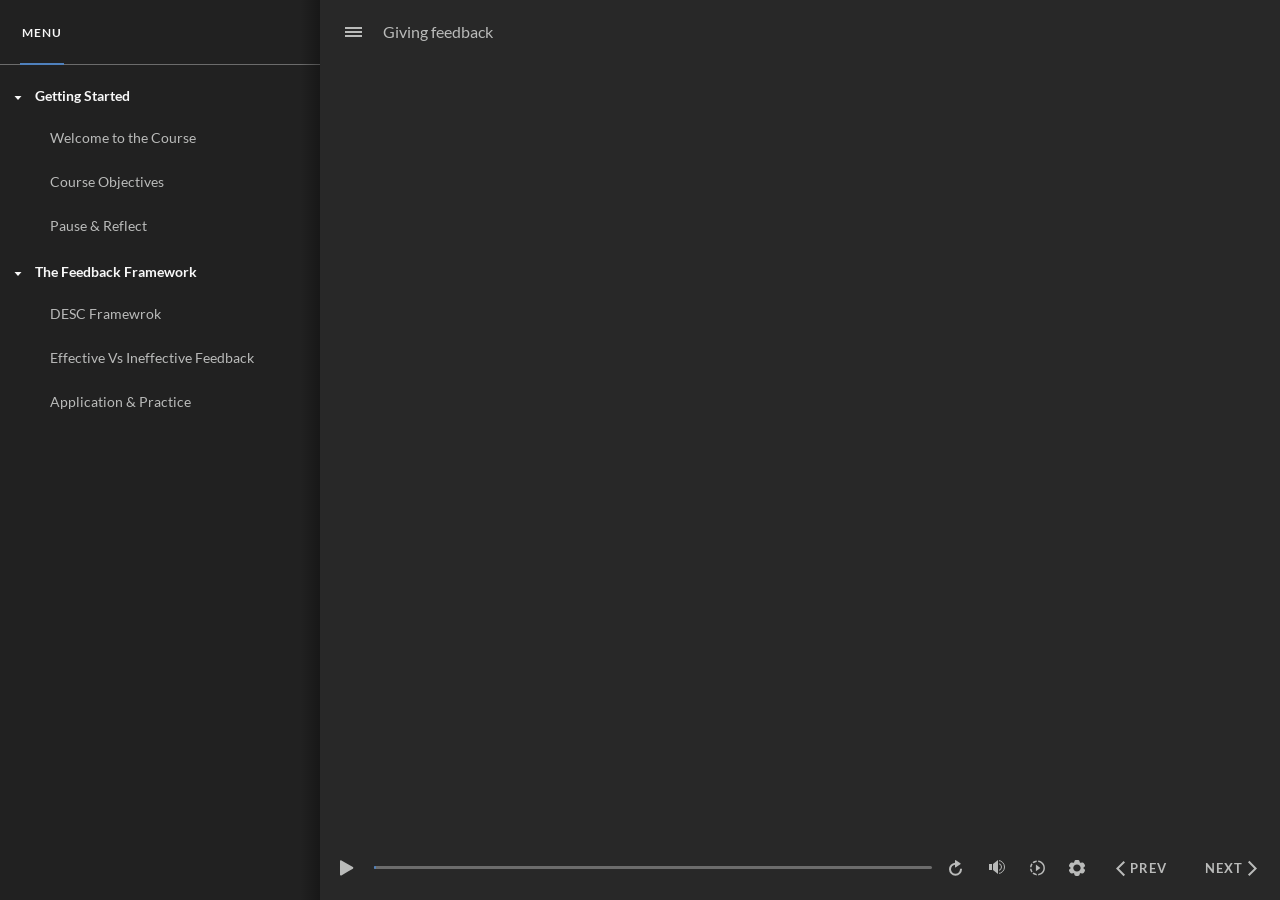
==== index_lms.html @ 2ec055ef "Articulate - Storyline Project Interactive e-learning module on the DESC feedback model built using " ====
﻿<!doctype html>
<html lang="en-US">
<head>
  <meta charset="utf-8">
  <!-- Created using Storyline 360 x64 - http://www.articulate.com  -->
  <!-- version: 3.115.36688.0 -->
  <title>Giving feedback</title>
  <meta http-equiv="x-ua-compatible" content="IE=edge"/>
  <meta name="viewport" content="width=device-width,initial-scale=1,user-scalable=no,shrink-to-fit=no,minimal-ui"/>
  <meta name="apple-mobile-web-app-capable" content="yes"/>
  <style>
    html, body { height: 100%; padding: 0; margin: 0 }
    #app { height: 100%; width: 100%; }
  </style>

  <script>
    window.DS = {};
    window.globals = {
      DATA_PATH_BASE: '',
      HAS_FRAME: true,
      HAS_SLIDE: true,

      lmsPresent: true,
      tinCanPresent: false,
      cmi5Present: false,
      aoSupport: false,
      scale: 'Scaled',
      captureRc: false,
      browserSize: 'optimal',
      bgColor: '#282828',
      features: 'DropInBase,JsInteractions,PlayerMemoryEnhancements,PlayerSizeOption,SlideLevelScale',
      themeName: 'unified',
      preloaderColor: '#FFFFFF',
      suppressAnalytics: false,
      productChannel: 'stable',
      publishSource: 'storyline',
      aid: 'aid|7a4cb5cc-cf94-5cbc-8d7f-500c1afd8640',
      cid: 'abef430b-3916-463d-b7d9-904651dc363f',
      playerVersion: '3.115.36688.0',
      publishTimestamp: '2026-04-26T13:54:02.9566486Z',
      maxIosVideoElements: 10,
      connectionSettings: { message: 'You%20are%20offline.%20Trying%20to%20reconnect...', useDarkTheme: false, mode: 'disabled' },
      hasFeature: function(feature) {
        return this.features.split(',').includes(feature);
      },
      
      parseParams: function(qs) {
        if (window.globals.parsedParams != null) {
          return window.globals.parsedParams;
        }
        qs = (qs || window.location.search.substr(1)).split('+').join(' ');
        var params = {},
            tokens,
            re = /[?&]?([^=]+)=([^&]*)/g;

        while (tokens = re.exec(qs)) {
          params[decodeURIComponent(tokens[1]).trim()] =
            decodeURIComponent(tokens[2]).trim();
        }
        window.globals.parsedParams = params;
        return params;
      }

    };

    if (window.flagsUnderTest != null) {
      window.globals.features = window.flagsUnderTest.reduce((accum, feature) => {
        if (!accum.includes(feature)) {
          accum.push(feature);
        }
        return accum;
      }, window.globals.features.split(',')).join();
    }
  </script>
  <script>
    var isIe11 = ('ActiveXObject' in window || window.MSBlobBuilder != null)
      && window.msCrypto != null && !window.ActiveXObject;
    if (isIe11) {
      window.globals.unsupportedBrowser = true;
      document.write(atob('[base64]'));
    }
  </script>

  <script>
    if (window.globals.hasFeature('Localization')) {
      
      
    }
  </script>

  <script src="lms/scormdriver.js" charset="utf-8"></script>
  
  <script>window.THREE = { };</script>
  
</head>
<body style="background: #282828" class="cs-HTML theme-unified">
  <!-- 360 -->
  <script>!function(){var e,i=/iPhone/i,o=/iPod/i,n=/iPad/i,t=/\biOS-universal(?:.+)Mac\b/i,r=/\bAndroid(?:.+)Mobile\b/i,a=/Android/i,d=/(?:SD4930UR|\bSilk(?:.+)Mobile\b)/i,p=/Silk/i,l=/Windows Phone/i,u=/\bWindows(?:.+)ARM\b/i,b=/BlackBerry/i,s=/BB10/i,c=/Opera Mini/i,f=/\b(CriOS|Chrome)(?:.+)Mobile/i,h=/Mobile(?:.+)Firefox\b/i,v=function(e){return void 0!==e&&"MacIntel"===e.platform&&"number"==typeof e.maxTouchPoints&&e.maxTouchPoints>1&&"undefined"==typeof MSStream};e=function(e){var m={userAgent:"",platform:"",maxTouchPoints:0};e||"undefined"==typeof navigator?"string"==typeof e?m.userAgent=e:e&&e.userAgent&&(m={userAgent:e.userAgent,platform:e.platform,maxTouchPoints:e.maxTouchPoints||0}):m={userAgent:navigator.userAgent,platform:navigator.platform,maxTouchPoints:navigator.maxTouchPoints||0};var g=m.userAgent,y=g.split("[FBAN");void 0!==y[1]&&(g=y[0]),void 0!==(y=g.split("Twitter"))[1]&&(g=y[0]);var A=function(e){return function(i){return i.test(e)}}(g),w={apple:{phone:A(i)&&!A(l),ipod:A(o),tablet:!A(i)&&(A(n)||v(m))&&!A(l),universal:A(t),device:(A(i)||A(o)||A(n)||A(t)||v(m))&&!A(l)},amazon:{phone:A(d),tablet:!A(d)&&A(p),device:A(d)||A(p)},android:{phone:!A(l)&&A(d)||!A(l)&&A(r),tablet:!A(l)&&!A(d)&&!A(r)&&(A(p)||A(a)),device:!A(l)&&(A(d)||A(p)||A(r)||A(a))||A(/\bokhttp\b/i)},windows:{phone:A(l),tablet:A(u),device:A(l)||A(u)},other:{blackberry:A(b),blackberry10:A(s),opera:A(c),firefox:A(h),chrome:A(f),device:A(b)||A(s)||A(c)||A(h)||A(f)},any:!1,phone:!1,tablet:!1};return w.any=w.apple.device||w.android.device||w.windows.device||w.other.device,w.phone=w.apple.phone||w.android.phone||w.windows.phone,w.tablet=w.apple.tablet||w.android.tablet||w.windows.tablet,w}(),"object"==typeof exports&&"undefined"!=typeof module?module.exports=e:"function"==typeof define&&define.amd?define((function(){return e})):this.isMobile=e}();
    window.isMobile.apple.tablet = window.isMobile.apple.tablet ||
      (navigator.platform === 'MacIntel' && navigator.maxTouchPoints > 1);
    window.isMobile.apple.device = window.isMobile.apple.device || window.isMobile.apple.tablet;
    window.isMobile.tablet = window.isMobile.tablet || window.isMobile.apple.tablet;
    window.isMobile.any = window.isMobile.any || window.isMobile.apple.tablet;
  </script>

  <div id="focus-sink" tabindex="-1"></div>

  <div id="preso"></div>
  <script>
    (function() {

      var classTypes = [ 'desktop', 'mobile', 'phone', 'tablet' ];

      var addDeviceClasses = function(prefix, testObj) {
        var curr, i;
        for (i = 0; i < classTypes.length; i++) {
          curr = classTypes[i];
          if (testObj[curr]) {
            document.body.classList.add(prefix + curr);
          }
        }
      };

      var params = window.globals.parseParams(),
          isDevicePreview = params.devicepreview === '1',
          isPhoneOverride = params.deviceType === 'phone' || (isDevicePreview && params.phone == '1'),
          isTabletOverride = (params.deviceType === 'tablet' || isDevicePreview) && !isPhoneOverride,
          isMobileOverride = isPhoneOverride || isTabletOverride;

      var deviceView = {
        desktop: !window.isMobile.any && !isMobileOverride,
        mobile: window.isMobile.any || isMobileOverride,
        phone: isPhoneOverride || (window.isMobile.phone && !isTabletOverride),
        tablet: isTabletOverride || window.isMobile.tablet
      };

      window.globals.deviceView = deviceView;
      window.isMobile.desktop = !window.isMobile.any;
      window.isMobile.mobile = window.isMobile.any;

      addDeviceClasses('view-', deviceView);

    })();
  </script>
  
  <script src='story_content/triggers.js' type=text/javascript></script>
<script src='story_content/user.js' type=text/javascript></script>
  <div class="slide-loader"></div>

  <script>
    var doc = document, loader = doc.body.querySelector('.slide-loader'); [ 1, 2, 3 ].forEach(function(n) { var d = doc.createElement('div'); d.style.backgroundColor = window.globals.preloaderColor; d.classList.add('mobile-loader-dot'); d.classList.add('dot' + n); loader.appendChild(d); });
  </script>

  <div class="mobile-load-title-overlay" style="display: none">
    <div class="mobile-load-title">Giving feedback</div>
  </div>

  <div class="mobile-chrome-warning"></div>

  
<style>
  .warn-connection-dialog {
    display: none;
    background: transparent;
    pointer-events: all;
    position: fixed;
    left: 0;
    top: 0;
    width: 100%;
    height: 100%;
    z-index: 999;
  }

  .warn-connection-content {
    pointer-events: all;
    border-radius: 4px;
    background: white;
    border: 1px solid #E7E7E7;
    color: #333333;
    box-shadow: 0 2px 4px rgba(0, 0, 0, 0.25);
    transition: all 150ms ease-out;
    position: absolute;
    white-space: nowrap;
  }

  .view-phone.is-landscape .warn-connection-content {
    left: 23px;
    bottom: 23px;
  }

  .view-tablet.is-landscape .warn-connection-content {
    left: 50%;
    top: 20px;
    transform: translateX(-50%);
  }

  .view-mobile.is-portrait .warn-connection-content {
    transform: translate(-50%, calc(-100% - 15px));
  }

  .warn-connection-content p {
    display: inline-block;
    margin: 0 8px 0 0;
    line-height: 33px;
    font-size: 11px;
  }

  .warn-connection-content svg {
    position: relative;
    vertical-align: middle;
    margin: 0 2px 2px 8px;
  }

  .view-desktop .warn-connection-content {
    left: 1.5em;
    bottom: 1.5em;
  }

  .view-desktop .warn-connection-content p {
    font-size: 1.1em;
  }

  .is-offline .warn-connection-dialog {
    display: block;
  }

  .is-offline .cs-panel * {
    pointer-events: none !important;
  }

  .is-offline .cs-panel {
    pointer-events: all !important;
  }

  .is-offline #nav-controls * {
    pointer-events: none !important;
  }

  .is-offline #nav-controls {
    pointer-events: all !important;
  }
</style>

<div class="warn-connection-dialog" role="alertdialog" aria-modal="true" tabindex="0" aria-labelledby="warn-connection-message">
  <div class="warn-connection-content">
    <svg width="17" height="15" viewBox="0 0 17 15" xmlns="http://www.w3.org/2000/svg">
      <path fill="#8F0000" stroke="white" d="M16.07,12.98 L15.88,12.23 L9.51,1.21 C8.97,0.26,7.6,0.26,7.06,1.21 L0.69,12.23 C0.15,13.16,0.81,14.36,1.91,14.36 H14.65 C15.47,14.36,16.05,13.7,16.07,12.98 Z"/>
      <path fill="white" stroke="white" d="M8.58,5.5 C8.35,5.28,8.5,5.35,8.21,5.32 C8.09,5.35,7.97,5.49,7.96,5.67 C7.97,5.79,7.98,5.92,7.98,6.04 L7.98,6.04 C7.99,6.17,8,6.31,8.01,6.43 L8.01,6.44 C8.03,6.92,8.06,7.41,8.09,7.9 L8.09,7.9 C8.12,8.39,8.14,8.88,8.17,9.37 C8.17,9.39,8.18,9.42,8.2,9.44 C8.23,9.46,8.25,9.47,8.28,9.47 C8.31,9.47,8.34,9.46,8.35,9.44 C8.37,9.43,8.38,9.4,8.39,9.35 L8.39,9.34 C8.39,9.24,8.4,9.15,8.4,9.05 L8.4,9.05 C8.41,8.96,8.41,8.86,8.42,8.75 C8.43,8.44,8.45,8.12,8.47,7.81 L8.47,7.81 C8.49,7.49,8.51,7.18,8.53,6.87 C8.55,6.46,8.56,6.05,8.59,5.64 L8.6,5.62 C8.6,5.57,8.59,5.53,8.58,5.5 L8.21,5.32 Z"/>
      <circle fill="white" stroke="white" cx="8.3" cy="11.35" r="0.3"/>
    </svg>
    <p id="warn-connection-message">You are offline. Trying to reconnect...</p>
  </div>
</div>

<script>
  (function() {
    window.DS.connection = {
      warningShown: false,
      assets: {},
      loadingAssetGroup: false,
      retryDelay: 500
    };

    var connectionSettings = window.globals.connectionSettings || {};

    var useConnectionMessages = window.AbortController != null &&
      window.location.protocol != 'file:' &&
      connectionSettings.mode === 'normal';

    window.DS.connection.useConnectionMessages = useConnectionMessages;

    var assetCount = 0;
    var checkLoadedId;


    if (useConnectionMessages && connectionSettings != null) {
      var contentEl = document.querySelector('.warn-connection-content');
      var messageEl = contentEl.querySelector('p');

      if (connectionSettings.useDarkTheme) {
        contentEl.style.borderColor = '#BABBBA';
        contentEl.style.backgroundColor = '#282828';
        contentEl.style.color = '#FFFFFF';
      }

      if (connectionSettings.message != null) {
        messageEl.textContent = window.decodeURIComponent(connectionSettings.message);
      }
    }

    function checkAssetsReady() {
      for (var i in DS.connection.assets) {
        if (!DS.connection.assets[i].success) {
          return false;
        }
      }
      return true;
    }

    function stopAssetGroup() {
      if (!useConnectionMessages) { return; }

      assetCount = 0;

      DS.connection.oldAssetGroup = DS.connection.assets;
      DS.connection.assets = {};
      DS.connection.loadingAssetGroup = false;
      clearInterval(checkLoadedId);
    }

    function startAssetGroup() {
      if (!useConnectionMessages) { return; }
      var ticks = 0;
      clearInterval(checkLoadedId);
      checkLoadedId = setInterval(function() {
        var loaded = 0;
        if (assetCount === 0 && loaded === 0) {
          clearInterval(checkLoadedId);
          return;
        }

        for (var i in DS.connection.assets) {
          if (DS.connection.assets[i].success) {
            loaded++;
          }
        }

        if (assetCount === loaded && checkAssetsReady()) {
          for (var i in DS.connection.assets) {
            if (DS.connection.assets[i].action) {
              DS.connection.assets[i].action();
            }
          }
          hideWarning();
          stopAssetGroup();
        }
      }, 100)
    }

    function requiredAsset(url, action, retry, type) {
      if (!useConnectionMessages) { return; }
      if (DS.connection.assets[url]) { return; }

      DS.connection.assets[url] = {
        success: false, action: action, retry: retry, type: type
      };
      assetCount = Object.keys(DS.connection.assets).length;
      if (!DS.connection.loadingAssetGroup) {
        startAssetGroup();
      }
      DS.connection.loadingAssetGroup = true;
    }

    function assetLoaded(url) {
      if (!useConnectionMessages) { return; }
      if (DS.connection.assets[url]) {
        DS.connection.assets[url].success = true;
      }
    }

    function assetFailed(url) {
      if (!useConnectionMessages) { return; }
      if (!DS.connection.assets[url]) {
        if (/\.js$/.test(url) && url.indexOf('transcripts') === -1) {
          setTimeout(function() {
            if (DS.connection.lastSlideLoaded != null) {
              DS.connection.lastSlideLoaded();
            }
          }, DS.connection.retryDelay);
        }
        return;
      }
      if (!DS.connection.warningShown) { showWarning(); }
      if (DS.connection.assets[url].retry) {
        setTimeout(function() {
          if (!DS.connection.assets[url].success) {
            DS.connection.assets[url].retry()
          }
        }, DS.connection.retryDelay);
      }
    }

    function hideWarning() {
      document.body.classList.remove('is-offline');
      DS.connection.warningShown = false;
      enableKeys();
    }
    DS.connection.hideWarning = hideWarning

    function showWarning(btn) {
      document.body.classList.add('is-offline')
      DS.connection.warningShown = true;
      updateWarningPosition();
      disableKeys();
    }

    function updateWarningPosition() {
      if (!DS.connection.warningShown) {
        return;
      }

      var isPortrait = document.body.classList.contains('is-portrait');
      var isMobile = document.body.classList.contains('view-mobile');
      var warningEl = document.querySelector('.warn-connection-content');

      if (isPortrait && isMobile) {
        var slide = document.querySelector('.primary-slide');
        var slideRect = slide != null
          ? slide.getBoundingClientRect()
          : { top: window.innerHeight, left: 0, width: window.innerWidth };

        warningEl.style.top = `${slideRect.top}px`
        warningEl.style.left = `${slideRect.left + slideRect.width / 2}px`
      } else {
        warningEl.style.top = null;
        warningEl.style.left = null;
      }

      window.requestAnimationFrame(updateWarningPosition);
    }

    function onDisableKeyDown(e) {
      e.preventDefault();
      e.stopImmediatePropagation();
    }

    function onDisableKeyUp(e) {
      e.preventDefault();
      e.stopImmediatePropagation();
    }

    var accStyle = document.createElement('style');
    var warnDialogEl = document.querySelector('.warn-connection-dialog');

    function disableKeys() {
      if (DS.views && DS.views.nsStack && DS.views.nsStack.length === 1) {
        DS.views.nsStack[0].tabReachable = false
        DS.views.nsStack[0].updateTabIndex(true);
      }

      accStyle.innerHTML = '.acc-shadow-dom { display: none; }';
      document.body.appendChild(accStyle);

      warnDialogEl.parentNode.append(warnDialogEl);
      warnDialogEl.focus();
    }

    function enableKeys() {
      accStyle.remove();
      if (DS.views && DS.views.nsStack && DS.views.nsStack.length === 1 && DS.views.nsStack[0].name === '_frame') {
        DS.views.nsStack[0].tabReachable = true;
        DS.views.nsStack[0].updateTabIndex();
      }
    }

    // these will all be noops if the feature flag isn't set in
    // the data and `window.globals.features`
    DS.connection.requiredAsset = requiredAsset;
    DS.connection.assetLoaded = assetLoaded;
    DS.connection.assetFailed = assetFailed;
    DS.connection.stopAssetGroup = stopAssetGroup;
    DS.connection.startAssetGroup = startAssetGroup;
  })();
</script>


  <script>
    
    if (window.autoSpider && window.vInterfaceObject) {
      document.querySelector('.mobile-load-title-overlay').style.display = 'none';
    }
  </script>

  

  <link rel="stylesheet" href="html5/data/css/output.min.css" data-noprefix/>
</body>
<script src="html5/lib/scripts/bootstrapper.min.js"></script>
</html>
---- html5/data/css/output.min.css ----
@font-face {
  font-family: 'LatoBold Charset1_ Bold7A10A080';
  src: url('[data-uri]');
  font-style: normal;
  font-weight: normal;
}
@font-face {
  font-family: 'Lato Charset1_ 5j6NpfT7B823A73E';
  src: url('[data-uri]');
  font-style: normal;
  font-weight: normal;
}
@font-face {
  font-family: 'Articulate ExtrabolBoldFF9CECBB';
  src: url('[data-uri]');
  font-style: normal;
  font-weight: normal;
}
@font-face {
  font-family: 'Open SansBold CharsBoldBFA42F6D';
  src: url('[data-uri]');
  font-style: normal;
  font-weight: normal;
}
@font-face {
  font-family: 'Open Sans Charset1_ 5qcE739F638';
  src: url('[data-uri]');
  font-style: normal;
  font-weight: normal;
}
@font-face {
  font-family: 'Articulate ExtrabolBold1D4657FD';
  src: url('[data-uri]');
  font-style: normal;
  font-weight: normal;
}
@font-face {
  font-family: 'ArticulateBold CharBoldC2572EF3';
  src: url('[data-uri]');
  font-style: normal;
  font-weight: normal;
}
@font-face {
  font-family: 'Open Sans Charset0_v9TY33EDE6F2';
  src: url('[data-uri]');
  font-style: normal;
  font-weight: normal;
}
@font-face {
  font-family: 'Open SansBold CharsBoldE47A47C6';
  src: url('[data-uri]');
  font-style: normal;
  font-weight: normal;
}
.cs-HTML {
  background: rgba(40, 40, 40, 1);
}
.cs-pxabnsnfns10111000101 .cs-infopanel  {
  box-shadow: 0 1px 0 rgba(0, 0, 0, 0);
  background: rgba(255, 255, 255, 1);
}
.cs-pxabnsnfns10111000101 .cs-infopanel .cs-link {
  color: rgba(186, 187, 186, 1);
}
.cs-pxabnsnfns10111000101 .cs-infopanel .cs-link:hover {
  color: rgba(255, 255, 255, 1);
}
.cs-pxabnsnfns10111000101 .cs-infopanel .cs-name {
  color: rgba(68, 68, 68, 1);
}
.cs-pxabnsnfns10111000101 .cs-infopanel .cs-title {
  color: rgba(153, 153, 153, 1);
}
.cs-pxabnsnfns10111000101 .cs-infopanelpopup  {
  box-shadow: 0 1px 0 rgba(0, 0, 0, 0);
  background: rgba(0, 0, 0, 0);
}
.cs-pxabnsnfns10111000101 .cs-infopanelpopup .cs-link {
  color: rgba(255, 0, 0, 1);
}
.cs-pxabnsnfns10111000101 .cs-infopanelpopup .cs-link:hover {
  color: rgba(255, 255, 255, 1);
}
.cs-pxabnsnfns10111000101 .cs-infopanelpopup .cs-name {
  color: rgba(255, 255, 255, 1);
}
.cs-pxabnsnfns10111000101 .cs-infopanelpopup .cs-bio {
  color: rgba(186, 187, 186, 1);
}
.cs-pxabnsnfns10111000101 .cs-timer  {
  color: rgba(186, 187, 186, 1);
}
.cs-pxabnsnfns10111000101 .cs-duration stop:first-child {
  stop-color: rgba(60, 60, 60, 1);
}
.cs-pxabnsnfns10111000101 .cs-duration stop:last-child {
  stop-color: rgba(60, 60, 60, 1);
}
.cs-pxabnsnfns10111000101 .cs-elapsed stop:first-child {
  stop-color: rgba(254, 227, 71, 1);
}
.cs-pxabnsnfns10111000101 .cs-elapsed stop:last-child {
  stop-color: rgba(254, 227, 71, 1);
}
.cs-pxabnsnfns10111000101 .cs-timer .cs-pie .cs-innerstroke {
  stroke: rgba(199, 199, 199, 1);
}
.cs-pxabnsnfns10111000101 .cs-timer .cs-pie .cs-innerborder {
  stroke: rgba(255, 255, 255, 1);
}
.cs-pxabnsnfns10111000101 .cs-window  {
  box-shadow: 0 8px 5px rgba(0, 0, 0, 0.2);
  border-color: rgba(49, 99, 0, 0);
  background: rgba(33, 33, 33, 1);
  color: rgba(248, 248, 248, 1);
}
.cs-pxabnsnfns10111000101 .cs-window .cs-diva {
  border-color: rgba(78, 78, 78, 1);
}
.cs-pxabnsnfns10111000101 .cs-window .cs-divb {
  border-color: rgba(78, 78, 78, 0);
}
.cs-pxabnsnfns10111000101 .cs-editor .cs-editor-slide {
  color: rgba(226, 226, 226, 1);
}
.cs-pxabnsnfns10111000101 .cs-editor .cs-editor-html {
  color: rgba(186, 187, 186, 1);
}
.cs-pxabnsnfns10111000101 .cs-editor .cs-editor-button {
  text-shadow: 0 1px 0 rgba(0, 0, 0, 0);
  color: rgba(255, 255, 255, 1);
  border-color: rgba(211, 211, 211, 1);
  background: rgba(34, 34, 34, 1);
}
.cs-pxabnsnfns10111000101 .cs-editor .cs-editor-button:hover {
  background: rgba(68, 68, 68, 1);
}
.cs-pxabnsnfns10111000101 .cs-editor .cs-editor-button:active {
  background: rgba(68, 68, 68, 1);
}
.cs-pxabnsnfns10111000101 .cs-listitem  {
  color: rgba(186, 187, 186, 1);
  border-color: none;
  border: 1px solid transparent;
}
.cs-pxabnsnfns10111000101 .cs-listitem:hover {
  background: rgba(255, 255, 255, 0.06);
  border-color: rgba(108, 108, 108, 1) !important;
  border-width: 1px;
  border-radius: 2px;
  border-style: solid;
  box-sizing: border-box;
}
.cs-pxabnsnfns10111000101 .cs-listitem.hover {
  background: rgba(255, 255, 255, 0.06);
  border-color: rgba(108, 108, 108, 1) !important;
  border-width: 1px;
  border-radius: 2px;
  border-style: solid;
  box-sizing: border-box;
}
.cs-pxabnsnfns10111000101 .cs-glossary  {
  color: rgba(186, 187, 186, 1);
}
.cs-pxabnsnfns10111000101 .cs-glossary .cs-scrolling-panel {
  background: rgba(0, 0, 0, 0);
}
.cs-pxabnsnfns10111000101 .cs-glossary .cs-term.cs-selected .cs-choice-list-trigger {
  color: rgba(255, 255, 255, 1);
  background: rgba(255, 255, 255, 1);
}
.cs-pxabnsnfns10111000101 .cs-glossary .cs-term.cs-selected .cs-choice-list-trigger:focus {
  color: rgba(255, 255, 255, 1);
  background: rgba(255, 255, 255, 1);
}
.cs-pxabnsnfns10111000101 .cs-glossary .cs-term:hover .cs-choice-list-trigger {
  background: rgba(186, 187, 186, 1);
}
.cs-pxabnsnfns10111000101 .cs-glossary .cs-term.hover .cs-choice-list-trigger {
  background: rgba(186, 187, 186, 1);
}
.cs-pxabnsnfns10111000101 .cs-glossary .cs-term .cs-choice-list-trigger:focus {
  background: rgba(186, 187, 186, 1);
}
.cs-pxabnsnfns10111000101 .cs-glossary .cs-diva {
  border-color: rgba(0, 0, 0, 0);
}
.cs-pxabnsnfns10111000101 .cs-glossary .cs-divb {
  border-color: rgba(0, 0, 0, 0);
}
.cs-pxabnsnfns10111000101 .cs-glossary .cs-divc {
  border-color: rgba(0, 0, 0, 0);
}
.cs-pxabnsnfns10111000101 .cs-glossary .cs-heading {
  color: rgba(248, 248, 248, 1);
  font-weight: 700;
}
.note-content p span {
  color: rgba(186, 187, 186, 1);
  line-height: 1.4em;
  font-size: 103.769%;
}
.cs-pxabnsnfns10111000101 .cs-resource .cs-separator {
  border-color: rgba(0, 0, 0, 0);
}
.cs-pxabnsnfns10111000101 .cs-outline  {
  color: rgba(45, 45, 45, 1);
}
.cs-pxabnsnfns10111000101 .cs-outline .cs-diva {
  border-color: rgba(0, 0, 0, 0);
}
.cs-pxabnsnfns10111000101 .cs-outline .cs-divb {
  border-color: rgba(0, 0, 0, 0);
}
.cs-pxabnsnfns10111000101 .cs-outline .cs-divc {
  border-color: rgba(0, 0, 0, 0);
}
.cs-pxabnsnfns10111000101 .cs-outline .cs-search-filter:hover {
  color: rgba(0, 0, 0, 0);
}
.cs-pxabnsnfns10111000101 .cs-outline .cs-search-filter.hover {
  color: rgba(0, 0, 0, 0);
}
.cs-pxabnsnfns10111000101 .cs-transcript  {
  color: rgba(255, 255, 255, 1);
}
.cs-pxabnsnfns10111000101 .cs-transcript .cs-div {
  border-color: rgba(0, 0, 0, 0);
}
.cs-pxabnsnfns10111000101 .cs-tabs:not(.topmenu-item) {
  color: rgba(248, 248, 248, 1);
}
.cs-pxabnsnfns10111000101 .cs-tabs .cs-inner-button:not(.topmenu-item) {
  text-shadow: 0 1px 0 rgba(0, 0, 0, 0);
}
.cs-pxabnsnfns10111000101 .cs-tabs:hover:not(.topmenu-item) {
  color: rgba(248, 248, 248, 1);
}
.cs-pxabnsnfns10111000101 .cs-tabs.cs-selected {
  background: rgba(0, 0, 0, 0);
  color: rgba(248, 248, 248, 1);
}
.cs-pxabnsnfns10111000101 .cs-seekcontrol  {
  background: rgba(0, 0, 0, 0);
  border-color: rgba(0, 0, 0, 0);
}
.cs-pxabnsnfns10111000101 .cs-seekcontrol .cs-button:hover .cs-icon {
  fill: rgba(255, 255, 255, 1);
}
.cs-pxabnsnfns10111000101 .cs-seekcontrol .cs-button.hover .cs-icon {
  fill: rgba(255, 255, 255, 1);
}
.cs-pxabnsnfns10111000101 .cs-seekcontrol .cs-button .cs-icon-shadow {
  fill: rgba(0, 0, 0, 0);
}
.cs-pxabnsnfns10111000101 .cs-seekcontrol .cs-button .cs-icon {
  fill: rgba(180, 180, 180, 1);
}
.cs-pxabnsnfns10111000101 .cs-seekcontrol .cs-seek .cs-fill {
  background: rgba(255, 255, 255, 0.6);
}
.cs-pxabnsnfns10111000101 .cs-seekcontrol .cs-seek {
  background: rgba(108, 108, 108, 1);
  border-color: rgba(0, 0, 0, 0);
}
.cs-pxabnsnfns10111000101 .cs-searchinput .cs-input {
  color: rgba(186, 187, 186, 1);
  border-color: rgba(0, 0, 0, 0);
  background: rgba(255, 255, 255, 0.06);
}
.cs-pxabnsnfns10111000101 .cs-searchinput .cs-input:focus {
  color: rgba(248, 248, 248, 1);
  background: rgba(41, 41, 41, 1);
}
.cs-pxabnsnfns10111000101 .cs-searchinput .cs-input:hover {
  box-shadow: inset 0 0 1px 0 rgba(69, 126, 19, 0);
}
.cs-pxabnsnfns10111000101 .cs-searchinput .cs-input.hover {
  box-shadow: inset 0 0 1px 0 rgba(69, 126, 19, 0);
}
.cs-pxabnsnfns10111000101 .cs-searchinput .cs-button .cs-icon {
  fill: rgba(186, 187, 186, 1);
}
.cs-pxabnsnfns10111000101 .cs-searchinput .cs-button:hover {
  fill: rgba(63, 133, 0, 1);
}
.cs-pxabnsnfns10111000101 .cs-searchinput .cs-button.hover {
  fill: rgba(63, 133, 0, 1);
}
.cs-pxabnsnfns10111000101 .cs-menu  {
  box-shadow: 0 1px 0 rgba(0, 0, 0, 0);
  background: rgba(33, 33, 33, 1);
}
.cs-pxabnsnfns10111000101 .cs-topmenu-item.active .cs-tab {
  background: rgba(33, 33, 33, 1);
}
.cs-pxabnsnfns10111000101 .cs-logo  {
  box-shadow: 0 1px 0 rgba(37, 75, 0, 1);
  background: rgba(255, 255, 255, 0);
}
.cs-pxabnsnfns10111000101 .cs-checkbox  {
  color: rgba(255, 255, 255, 1);
}
.cs-pxabnsnfns10111000101 .cs-checkbox:hover {
  border-color: rgba(175, 221, 130, 1);
}
.cs-pxabnsnfns10111000101 .cs-checkbox.hover {
  border-color: rgba(175, 221, 130, 1);
}
.cs-pxabnsnfns10111000101 .cs-checkbox .cs-box {
  color: rgba(255, 255, 255, 1);
  border-color: rgba(42, 83, 0, 1);
}
.cs-pxabnsnfns10111000101 .cs-checkbox .cs-box:checked::after {
  color: rgba(43, 196, 0, 1);
}
.cs-pxabnsnfns10111000101 .cs-button  {
  text-shadow: 0 1px 0 rgba(0, 0, 0, 0);
  color: rgba(186, 187, 186, 1);
  border-color: rgba(0, 0, 0, 0);
  background: rgba(0, 0, 0, 0);
  box-shadow: 0 1px 0 rgba(0, 0, 0, 0);
}
.cs-pxabnsnfns10111000101 .cs-button .cs-icon {
  fill: rgba(186, 187, 186, 1);
}
.cs-pxabnsnfns10111000101 .cs-button .cs-icon-shadow {
  fill: rgba(0, 0, 0, 0);
}
.cs-pxabnsnfns10111000101 .cs-button:hover {
  background: rgba(248, 248, 248, 1);
}
.cs-pxabnsnfns10111000101 .cs-button.hover {
  background: rgba(248, 248, 248, 1);
}
.cs-pxabnsnfns10111000101 .cs-button:active {
  background: rgba(0, 0, 0, 0);
}
.cs-pxabnsnfns10111000101 .cs-button.cs-disabled:hover {
  background: rgba(0, 0, 0, 0);
}
.cs-pxabnsnfns10111000101 .cs-button.cs-disabled.hover {
  background: rgba(0, 0, 0, 0);
}
.cs-pxabnsnfns10111000101 .cs-button.cs-disabled:active {
  background: rgba(0, 0, 0, 0);
}
.cs-pxabnsnfns10111000101 .cs-button.cs-volume:hover {
  background: rgba(0, 0, 0, 0);
}
.cs-pxabnsnfns10111000101 .cs-button.cs-volume.hover {
  background: rgba(0, 0, 0, 0);
}
.cs-pxabnsnfns10111000101 .cs-button.cs-volume:active {
  background: rgba(0, 0, 0, 0);
}
.cs-pxabnsnfns10111000101.cs-base  {
  color: rgba(186, 187, 186, 1);
  border-color: rgba(40, 40, 40, 1);
  background: rgba(40, 40, 40, 1);
}
.cs-pxabnsnfns10111000101.cs-base .cs-separator .cs-diva {
  background: rgba(69, 69, 69, 1);
}
.cs-pxabnsnfns10111000101.cs-base .cs-separator .cs-divb {
  background: rgba(0, 0, 0, 0);
}
.cs-pxabnsnfns10111000101.cs-base .cs-topmenu-item.active .cs-tab {
  border-color: rgba(69, 69, 69, 1);
}
.cs-pxabnsnfns10111000101.cs-base .cs-topmenu-item.active .cs-panel {
  border-color: rgba(69, 69, 69, 1);
}
.cs-pxabnsnfns10111000101.cs-base .cs-left {
  background: rgba(33, 33, 33, 1);
}
.cs-pxabnsnfns10111000101.cs-base .cs-area-primary .cs-slide-container {
  background: rgba(40, 40, 40, 1);
}
.cs-pxabnsnfns10111000101.cs-base.cs-custom-theme .cs-brandhighlight-bg {
  background: rgba(79, 129, 189, 1) !important;
}
.cs-pxabnsnfns10111000101.cs-base.cs-custom-theme .cs-brandhighlight-secondary-bg {
  background: rgba(255, 255, 255, 1) !important;
}
.cs-pxabnsnfns10111000101.cs-base.cs-custom-theme .cs-brandhighlight-border {
  border-color: rgba(79, 129, 189, 1) !important;
}
.cs-pxabnsnfns10111000101.cs-base.cs-custom-theme .cs-brandhighlight-text {
  color: rgba(79, 129, 189, 1) !important;
}
.cs-pxabnsnfns10111000101.cs-base.cs-custom-theme .cs-brandhighlight-fill {
  fill: rgba(79, 129, 189, 1) !important;
}
.cs-pxabnsnfns10111000101.cs-base.cs-custom-theme .cs-listitem.cs-selected {
  background-color: rgba(255, 255, 255, 0.06) !important;
}
.cs-pxabnsnfns10111000101 .cs-volume::-moz-range-thumb {
  border-color: rgba(43, 85, 0, 1);
  box-shadow: inset 0 0 1px 0 rgba(43, 85, 0, 1);
  background: rgba(255, 255, 255, 1);
}
.cs-pxabnsnfns10111000101 .cs-volume::-ms-thumb {
  border-color: rgba(43, 85, 0, 1);
  box-shadow: inset 0 0 1px 0 rgba(43, 85, 0, 1);
  background: rgba(255, 255, 255, 1);
}
.cs-pxabnsnfns10111000101 .cs-volume::-webkit-slider-thumb {
  border-color: rgba(43, 85, 0, 1);
  box-shadow: inset 0 0 1px 0 rgba(43, 85, 0, 1);
  background: rgba(255, 255, 255, 1);
}
.cs-pxabnsnfns10111000101 .cs-volume::-moz-range-track {
  border-color: rgba(66, 140, 1, 1);
  background: rgba(108, 108, 108, 1);
}
.cs-pxabnsnfns10111000101 .cs-volume::-ms-track {
  border-color: rgba(66, 140, 1, 1);
  background: rgba(108, 108, 108, 1);
}
.cs-pxabnsnfns10111000101 .cs-volume::-webkit-slider-runnable-track {
  border-color: rgba(66, 140, 1, 1);
  background: rgba(108, 108, 108, 1);
}
body.show-focus .tab-focus-box {
  box-shadow: 0 0 0 1px rgba(255, 255, 0, 1), 0 0 0 3px rgba(0, 32, 96, 1), 0 0 5px 5px rgba(255, 255, 0, 1);
  border-color: transparent;
  outline: 2px transparent solid;
}
.skipnav {
  box-shadow: 0 0 0 1px rgba(255, 255, 0, 1), 0 0 0 3px rgba(0, 32, 96, 1), 0 0 5px 5px rgba(255, 255, 0, 1);
  border-color: transparent;
  outline: 2px transparent solid;
}
.cs-pxabnsnfns10111000101 .cs-listitem:hover {
  color: none;
}
.cs-pxabnsnfns10111000101 .cs-listitem.hover {
  color: none;
}
.cs-pxabnsnfns10111000101 .cs-listitem.cs-viewed {
  color: #BABBBA;
}
.cs-pxabnsnfns10111000101 .cs-listitem {
  color: #BABBBA;
}
.cs-pxabnsnfns10111000101 .cs-listitem:hover .cs-icon-carrot * {
  fill: none;
}
.cs-pxabnsnfns10111000101 .cs-listitem.hover .cs-icon-carrot * {
  fill: none;
}
.cs-pxabnsnfns10111000101 .cs-listitem .cs-icon-carrot {
  color: none;
  top: calc(3px);
}
.cs-pxabnsnfns10111000101 .cs-listitem .cs-icon-carrot .cs-shadow {
  color: #F8F8F8;
}
.cs-pxabnsnfns10111000101 .item-collapsible .is-scene {
  color: #F8F8F8 !important;
  font-weight: 700;
}
.cs-pxabnsnfns10111000101 .is-scene .cs-icon-carrot * {
  color: #F8F8F8 !important;
  font-weight: 700;
}
.cs-pxabnsnfns10111000101 .is-scene:not(.outline-links-collapse) > a {
  color: #F8F8F8;
}
.cs-pxabnsnfns10111000101 .is-scene:not(.outline-links-collapse) .cs-icon-carrot * {
  fill: none !important;
  color: #F8F8F8 !important;
}
.cs-pxabnsnfns10111000101 .tabs, .cs-pxabnsnfns10111000101 .cs-logo {
  border-bottom: 1px solid rgba(108, 108, 108, 1);
}
.cs-pxabnsnfns10111000101 .area-secondary-wrapper:after {
  background-image: url('[data-uri]');
  background-size: 100%;
}
.cs-pxabnsnfns10111000101 .panel-footer {
  background: #212121;
}
.cs-pxabnsnfns10111000101 #outline-search {
  background: rgba(255, 255, 255, 0.06);
  border-color: rgba(108, 108, 108, 1);
  border-width: 1px;
  border-style: solid;
}
.cs-pxabnsnfns10111000101 .topmenu-panel #outline-search {
  background: #545454;
}
.cs-pxabnsnfns10111000101 .search-icon circle, .cs-pxabnsnfns10111000101 .search-icon path {
  stroke: #BABBBA;
}
.cs-pxabnsnfns10111000101 #outline-search input[type   =search] {
  color: #F8F8F8;
}
.cs-pxabnsnfns10111000101 #outline-search ::-webkit-input-placeholder {
  color: #BABBBA !important;
}
.cs-pxabnsnfns10111000101 #outline-search :-ms-input-placeholder {
  color: #BABBBA !important;
}
.cs-pxabnsnfns10111000101 #outline-search ::-moz-placeholder {
  color: #BABBBA !important;
  opacity: 1;
}
.cs-pxabnsnfns10111000101 .cs-topmenu-item.active, body:not(.is-touchable-tablet) .cs-pxabnsnfns10111000101 .cs-topmenu-item:hover {
  color: #F8F8F8;
}
.cs-pxabnsnfns10111000101 .cs-topmenu-item.button-tapped {
  color: #F8F8F8;
}
.cs-pxabnsnfns10111000101 .cs-topmenu-item.active .cs-tab, .cs-pxabnsnfns10111000101 .cs-topmenu-item .cs-tab {
  background: transparent !important;
  border: none !important;
}
.cs-pxabnsnfns10111000101 .top-tabs-drop-icon div {
  background: #BABBBA;
}
.cs-pxabnsnfns10111000101 .cs-panel.topmenu-panel .panel-content, .cs-pxabnsnfns10111000101 .top-tabs-drop {
  background: #212121;
}
.cs-pxabnsnfns10111000101 .cs-topmenu-item.active .cs-panel {
  background: #212121;
}
.cs-pxabnsnfns10111000101 .cs-menu.topmenu-panel, .cs-pxabnsnfns10111000101 .top-tabs-drop {
  border: 1px solid rgba(69, 69, 69, 1) !important;
  border-radius: 3px;
}
.cs-pxabnsnfns10111000101 .resources .resources-list a:hover {
  background: rgba(255, 255, 255, 0.06);
}
body:not(.is-touchable-tablet) .cs-pxabnsnfns10111000101 .resources .resources-list a:hover {
  background: rgba(255, 255, 255, 0.06);
}
.cs-pxabnsnfns10111000101 .resources .resources-list a.hover {
  background: rgba(255, 255, 255, 0.06);
}
body:not(.is-touchable-tablet) .cs-pxabnsnfns10111000101 .resources .resources-list a.hover {
  background: rgba(255, 255, 255, 0.06);
}
.cs-pxabnsnfns10111000101 .resources .resources-list a.button-tapped {
  background: rgba(255, 255, 255, 0.06);
}
.cs-pxabnsnfns10111000101 .cs-icon path, .cs-pxabnsnfns10111000101 .cs-icon rect, .cs-pxabnsnfns10111000101 .cs-icon polygon, .cs-pxabnsnfns10111000101 .menu-icon-wrapper.menu-icon-wrapper-hover path {
  fill: #BABBBA;
}
.cs-pxabnsnfns10111000101 .cs-icon .icon-stroke-only {
  fill: none !important;
  stroke: #BABBBA !important;
}
body:not(.is-touchable-tablet) .cs-pxabnsnfns10111000101 .cs-button:hover .cs-icon path, body:not(.is-touchable-tablet) .cs-pxabnsnfns10111000101 .cs-button:hover .cs-icon rect, body:not(.is-touchable-tablet) .cs-pxabnsnfns10111000101 .cs-button:hover .cs-icon polygon {
  fill: #F8F8F8;
}
body:not(.is-touchable-tablet) .cs-pxabnsnfns10111000101 .cs-tabs:hover .search-icon circle, body:not(.is-touchable-tablet) .cs-pxabnsnfns10111000101 .cs-tabs:hover .search-icon path {
  stroke: #F8F8F8;
}
.cs-pxabnsnfns10111000101 .cs-button.button-tapped .cs-icon path, .cs-pxabnsnfns10111000101 .cs-button.button-tapped .cs-icon rect, .cs-pxabnsnfns10111000101 .cs-button.button-tapped .cs-icon polygon {
  fill: #F8F8F8;
}
body:not(.is-touchable-tablet) .cs-pxabnsnfns10111000101 .cs-button:hover .cs-icon .icon-stroke-only {
  fill: none !important;
  stroke: #F8F8F8 !important;
}
.cs-pxabnsnfns10111000101 .cs-button:button-tapped .cs-icon .icon-stroke-only {
  fill: none !important;
  stroke: #F8F8F8 !important;
}
.cs-pxabnsnfns10111000101 .menu-icon-wrapper.menu-icon-wrapper-hover svg path {
  fill: #F8F8F8;
}
.floating-sidebar:not(.sidebar-closed) .cs-pxabnsnfns10111000101 #hamburger .menu-icon-wrapper svg path {
  fill: #BABBBA;
}
.floating-sidebar:not(.sidebar-closed) .cs-pxabnsnfns10111000101 #hamburger .menu-icon-wrapper.menu-icon-wrapper-hover svg path {
  fill: #F8F8F8;
}
.cs-pxabnsnfns10111000101 .volume .btn:before {
  background-image: url('[data-uri]');
}
.cs-pxabnsnfns10111000101 .volume-track {
  background: #6C6C6C;
}
.cs-pxabnsnfns10111000101 .volume-icon circle {
  stroke: #BABBBA;
}
.cs-pxabnsnfns10111000101 .cs-settings > .settings-panel {
  background: #212121;
  border: 1px solid rgba(69, 69, 69, 1) !important;
  border-radius: 3px;
}
.cs-pxabnsnfns10111000101 .cs-settings > .panel-down-arrow {
  fill: #212121;
}
.cs-pxabnsnfns10111000101 .switch-toggle .border {
  stroke: #7C7C7C;
}
.cs-pxabnsnfns10111000101 .switch-toggle .thumb-off .thumb {
  fill: #A2A2A2;
}
.cs-pxabnsnfns10111000101 .switch-toggle .thumb-on .track {
  fill: rgba(79, 129, 189, 1);
}
.cs-pxabnsnfns10111000101 .switch-toggle .thumb-off .track {
  fill: rgba(255, 255, 255, 0.1);
}
.cs-pxabnsnfns10111000101 .switch-label {
  color: #BABBBA;
}
.cs-pxabnsnfns10111000101 .cs-panel .scrollarea-btn:after {
  background: rgba(179, 180, 179, 0.75);
}
.scrollarea-scrollbar:hover .scrollarea-btn:after, .scrollarea-scrollbar.highlight-scrollbar .scrollarea-btn:after {
  background: rgba(179, 180, 179, 0.75);
}
.floating-sidebar .sidebar-overlay {
  background: rgba(0, 0, 0, 0.85);
}
.cs-pxabnsnfns10111000101 .overlay-message {
  background: rgba(0, 0, 0, 0.85);
}
.cs-pxabnsnfns10111000101 .top-ui-bg, .cs-pxabnsnfns10111000101 .bottom-ui-bg, .cs-pxabnsnfns10111000101 .right-ui-bg, .cs-pxabnsnfns10111000101 .left-ui-bg {
  background: rgba(40, 40, 40, 0.8);
}
.cs-pxabnsnfns10111000101 .circle-progress-bg {
  fill: #282828;
}
.cs-pxabnsnfns10111000101 .circle-progress-well {
  fill: #6C6C6C;
}
.cs-pxabnsnfns10111000101 .circle-progress-pie {
  stroke: #6C6C6C;
}
.cs-pxabnsnfns10111000101 .lightbox .option-pane {
  background: rgba(40, 40, 40, 0.8);
}
.cs-pxabnsnfns10111000101 .lightbox .option-pane:before {
  background: #282828;
}
.cs-pxabnsnfns10111000101 .message-window {
  background: #212121;
  border: 1px solid rgba(255, 255, 255, 1) !important;
  border-radius: 3px;
}
.cs-pxabnsnfns10111000101 .message-window-header p, .cs-pxabnsnfns10111000101 .message-window-text {
  color: #F8F8F8;
}
.cs-pxabnsnfns10111000101 .message-window-header p {
  border-bottom: 1px solid rgba(255, 255, 255, 1);
}
.cs-pxabnsnfns10111000101 .message-window button.slide-object-button {
  border: 1px solid rgba(255, 255, 255, 1) !important;
}
.cs-pxabnsnfns10111000101 .message-window button.slide-object-button:hover {
  background: rgba(255, 255, 255, 0.06) !important;
}
.message-window .slide-object-button tspan, .message-window .slide-object-button-text tspan {
  fill: #F8F8F8 !important;
}
body:not(.is-touchable-tablet) .cs-pxabnsnfns10111000101 .cs-button:hover .text {
  color: #F8F8F8;
}
.cs-pxabnsnfns10111000101 .cs-button.button-tapped .text {
  color: #F8F8F8;
}
.cs-pxabnsnfns10111000101.cs-base {
  background: #282828;
}
.cs-pxabnsnfns10111000101 .cs-menu {
  background: transparent;
}
.cs-pxabnsnfns10111000101 .progress-bar .progress-bar-fill:after {
  background: #FFFFFF !important;
}
.cs-pxabnsnfns10111000101 .volume-dot {
  background: #FFFFFF !important;
}
.fn-npnxnanbsnfns10111000101 {
  font-family: 'Lato22AB4CAF';
  -webkit-font-variant-ligatures: no-common-ligatures;
  font-variant-ligatures: no-common-ligatures;
}
.fn-pxabnsnfns10111000101 {
  font-family: 'Lato22AB4CAF';
  -webkit-font-variant-ligatures: no-common-ligatures;
  font-variant-ligatures: no-common-ligatures;
}
.fn-npxnabnsnfns10111000101 {
  font-family: 'Lato22AB4CAF';
  -webkit-font-variant-ligatures: no-common-ligatures;
  font-variant-ligatures: no-common-ligatures;
}
.fn-npnxnanbnsnfns10111000101 {
  font-family: 'Lato22AB4CAF';
  -webkit-font-variant-ligatures: no-common-ligatures;
  font-variant-ligatures: no-common-ligatures;
}
.fn-pxabnsnfns10111000100 {
  font-family: 'Lato22AB4CAF';
  -webkit-font-variant-ligatures: no-common-ligatures;
  font-variant-ligatures: no-common-ligatures;
}
.fn-npnxnanbsnfns00000000101 {
  font-family: 'Lato22AB4CAF';
  -webkit-font-variant-ligatures: no-common-ligatures;
  font-variant-ligatures: no-common-ligatures;
}
.fn-pxabnsnfns00000000101 {
  font-family: 'Lato22AB4CAF';
  -webkit-font-variant-ligatures: no-common-ligatures;
  font-variant-ligatures: no-common-ligatures;
}
@font-face {
  font-family: 'Lato22AB4CAF';
  src: url('[data-uri]');
  font-style: normal;
  font-weight: bold;
}
@font-face {
  font-family: 'Lato22AB4CAF';
  src: url('[data-uri]');
  font-style: normal;
  font-weight: normal;
}
.cs-ResumePromptSlide .cs-61sdwifx5qd-ResumePromptSlide-btn0 {
  color: rgba(255, 255, 255, 1);
  border-color: rgba(211, 211, 211, 1);
  background: rgba(34, 34, 34, 1);
  text-shadow: 0 1px 0 rgba(0, 0, 0, 0);
}
.cs-ResumePromptSlide .cs-61sdwifx5qd-ResumePromptSlide-btn0 .cs-html {
  color: rgba(186, 187, 186, 1);
}
.cs-ResumePromptSlide .cs-61sdwifx5qd-ResumePromptSlide-btn0 .cs-slide {
  border-color: rgba(226, 226, 226, 1);
}
.cs-ResumePromptSlide .cs-61sdwifx5qd-ResumePromptSlide-btn0:hover {
  background: rgba(68, 68, 68, 1);
}
.cs-ResumePromptSlide .cs-61sdwifx5qd-ResumePromptSlide-btn0:active {
  background: rgba(68, 68, 68, 1);
}
.cs-ResumePromptSlide .cs-61sdwifx5qd-ResumePromptSlide-btn1 {
  color: rgba(255, 255, 255, 1);
  border-color: rgba(211, 211, 211, 1);
  background: rgba(34, 34, 34, 1);
  text-shadow: 0 1px 0 rgba(0, 0, 0, 0);
}
.cs-ResumePromptSlide .cs-61sdwifx5qd-ResumePromptSlide-btn1 .cs-html {
  color: rgba(186, 187, 186, 1);
}
.cs-ResumePromptSlide .cs-61sdwifx5qd-ResumePromptSlide-btn1 .cs-slide {
  border-color: rgba(226, 226, 226, 1);
}
.cs-ResumePromptSlide .cs-61sdwifx5qd-ResumePromptSlide-btn1:hover {
  background: rgba(68, 68, 68, 1);
}
.cs-ResumePromptSlide .cs-61sdwifx5qd-ResumePromptSlide-btn1:active {
  background: rgba(68, 68, 68, 1);
}
.cs-ExternalInterfaceErrorSlide .cs-buttonOK {
  color: rgba(255, 255, 255, 1);
  border-color: rgba(211, 211, 211, 1);
  background: rgba(34, 34, 34, 1);
  text-shadow: 0 1px 0 rgba(0, 0, 0, 0);
}
.cs-ExternalInterfaceErrorSlide .cs-buttonOK .cs-html {
  color: rgba(186, 187, 186, 1);
}
.cs-ExternalInterfaceErrorSlide .cs-buttonOK .cs-slide {
  border-color: rgba(226, 226, 226, 1);
}
.cs-ExternalInterfaceErrorSlide .cs-buttonOK:hover {
  background: rgba(68, 68, 68, 1);
}
.cs-ExternalInterfaceErrorSlide .cs-buttonOK:active {
  background: rgba(68, 68, 68, 1);
}
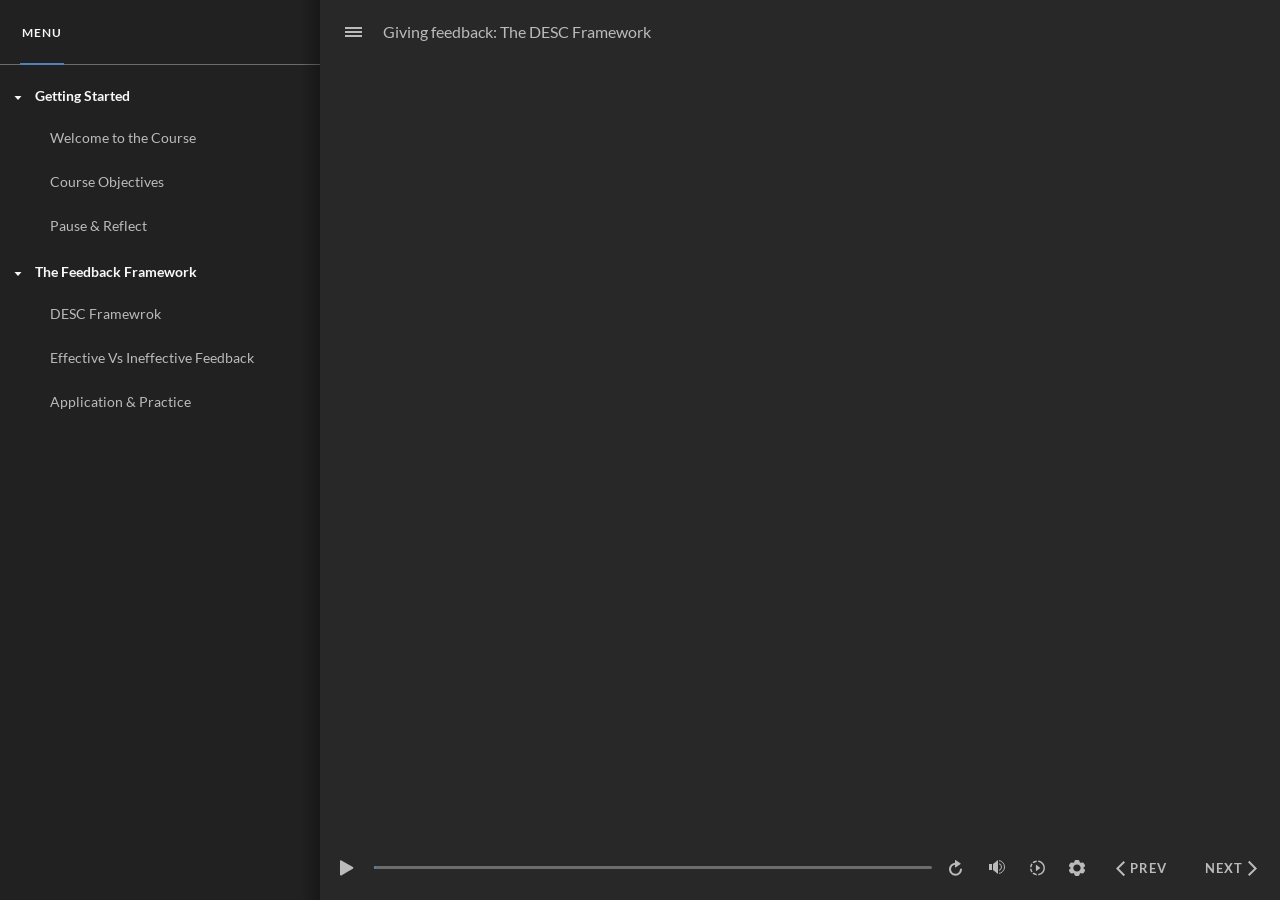
==== commit 73d7cd50: "Update from latest Articulate export" ====
--- a/index_lms.html
+++ b/index_lms.html
@@ -4,7 +4,7 @@
   <meta charset="utf-8">
   <!-- Created using Storyline 360 x64 - http://www.articulate.com  -->
   <!-- version: 3.115.36688.0 -->
-  <title>Giving feedback</title>
+  <title>Giving feedback: The DESC Framework</title>
   <meta http-equiv="x-ua-compatible" content="IE=edge"/>
   <meta name="viewport" content="width=device-width,initial-scale=1,user-scalable=no,shrink-to-fit=no,minimal-ui"/>
   <meta name="apple-mobile-web-app-capable" content="yes"/>
@@ -37,7 +37,7 @@
       aid: 'aid|7a4cb5cc-cf94-5cbc-8d7f-500c1afd8640',
       cid: 'abef430b-3916-463d-b7d9-904651dc363f',
       playerVersion: '3.115.36688.0',
-      publishTimestamp: '2026-04-26T13:54:02.9566486Z',
+      publishTimestamp: '2026-04-27T18:15:28.8697705Z',
       maxIosVideoElements: 10,
       connectionSettings: { message: 'You%20are%20offline.%20Trying%20to%20reconnect...', useDarkTheme: false, mode: 'disabled' },
       hasFeature: function(feature) {
@@ -152,7 +152,7 @@
   </script>
 
   <div class="mobile-load-title-overlay" style="display: none">
-    <div class="mobile-load-title">Giving feedback</div>
+    <div class="mobile-load-title">Giving feedback: The DESC Framework</div>
   </div>
 
   <div class="mobile-chrome-warning"></div>
--- a/html5/data/css/output.min.css
+++ b/html5/data/css/output.min.css
@@ -1,36 +1,36 @@
 @font-face {
-  font-family: 'LatoBold Charset1_ Bold7A10A080';
+  font-family: 'LatoBold Charset1_ BoldAAAE6395';
   src: url('[data-uri]');
   font-style: normal;
   font-weight: normal;
 }
 @font-face {
-  font-family: 'Lato Charset1_ 5j6NpfT7B823A73E';
+  font-family: 'Lato Charset1_ 5ZdwWrw6CFCD3CAC';
   src: url('[data-uri]');
   font-style: normal;
   font-weight: normal;
 }
 @font-face {
-  font-family: 'Articulate ExtrabolBoldFF9CECBB';
-  src: url('[data-uri]');
-  font-style: normal;
-  font-weight: normal;
-}
-@font-face {
-  font-family: 'Open SansBold CharsBoldBFA42F6D';
-  src: url('[data-uri]');
-  font-style: normal;
-  font-weight: normal;
-}
-@font-face {
-  font-family: 'Open Sans Charset1_ 5qcE739F638';
-  src: url('[data-uri]');
+  font-family: 'Articulate ExtrabolBold3B3A10D2';
+  src: url('[data-uri]');
+  font-style: normal;
+  font-weight: normal;
+}
+@font-face {
+  font-family: 'Open SansBold CharsBoldEDA96557';
+  src: url('[data-uri]');
+  font-style: normal;
+  font-weight: normal;
+}
+@font-face {
+  font-family: 'Open Sans Charset1_ 6oM9D2C7525';
+  src: url('[data-uri]');
   font-style: normal;
   font-weight: normal;
 }
 @font-face {
   font-family: 'Articulate ExtrabolBold1D4657FD';
-  src: url('[data-uri]');
+  src: url('[data-uri]');
   font-style: normal;
   font-weight: normal;
 }
@@ -48,7 +48,7 @@
 }
 @font-face {
   font-family: 'Open SansBold CharsBoldE47A47C6';
-  src: url('[data-uri]');
+  src: url('[data-uri]');
   font-style: normal;
   font-weight: normal;
 }
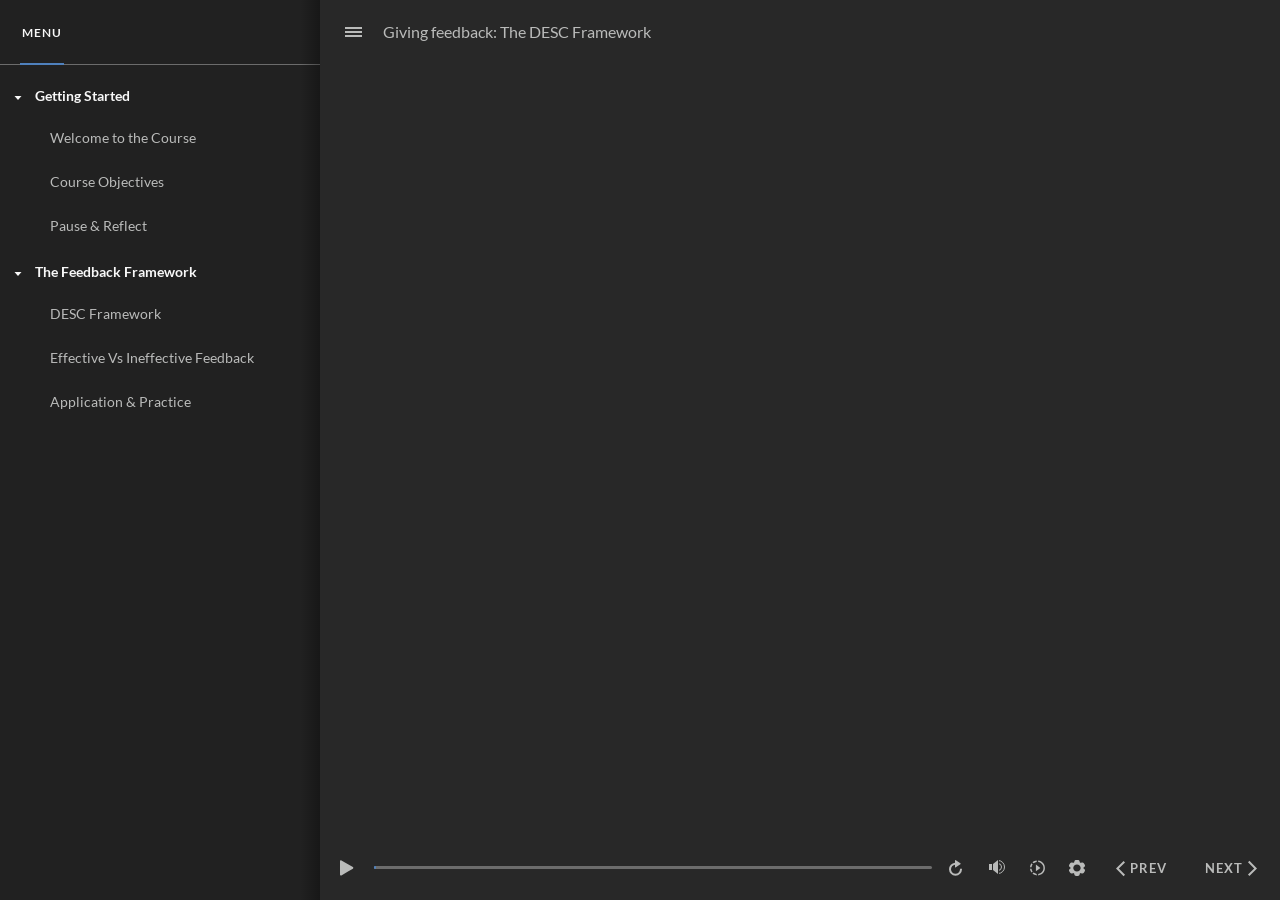
==== commit bd26371d: "Update DESC Framework project with latest changes" ====
--- a/index_lms.html
+++ b/index_lms.html
@@ -37,7 +37,7 @@
       aid: 'aid|7a4cb5cc-cf94-5cbc-8d7f-500c1afd8640',
       cid: 'abef430b-3916-463d-b7d9-904651dc363f',
       playerVersion: '3.115.36688.0',
-      publishTimestamp: '2026-04-27T18:15:28.8697705Z',
+      publishTimestamp: '2026-04-27T18:40:14.3528261Z',
       maxIosVideoElements: 10,
       connectionSettings: { message: 'You%20are%20offline.%20Trying%20to%20reconnect...', useDarkTheme: false, mode: 'disabled' },
       hasFeature: function(feature) {
--- a/html5/data/css/output.min.css
+++ b/html5/data/css/output.min.css
@@ -1,29 +1,29 @@
 @font-face {
-  font-family: 'LatoBold Charset1_ BoldAAAE6395';
+  font-family: 'LatoBold Charset1_ Bold25EBD0E7';
   src: url('[data-uri]');
   font-style: normal;
   font-weight: normal;
 }
 @font-face {
-  font-family: 'Lato Charset1_ 5ZdwWrw6CFCD3CAC';
+  font-family: 'Lato Charset1_ 5Zj4DQBNF095A780';
   src: url('[data-uri]');
   font-style: normal;
   font-weight: normal;
 }
 @font-face {
-  font-family: 'Articulate ExtrabolBold3B3A10D2';
+  font-family: 'Articulate ExtrabolBold3E61789F';
   src: url('[data-uri]');
   font-style: normal;
   font-weight: normal;
 }
 @font-face {
-  font-family: 'Open SansBold CharsBoldEDA96557';
+  font-family: 'Open SansBold CharsBold23016E71';
   src: url('[data-uri]');
   font-style: normal;
   font-weight: normal;
 }
 @font-face {
-  font-family: 'Open Sans Charset1_ 6oM9D2C7525';
+  font-family: 'Open Sans Charset1_ 5cw1635B24F';
   src: url('[data-uri]');
   font-style: normal;
   font-weight: normal;
